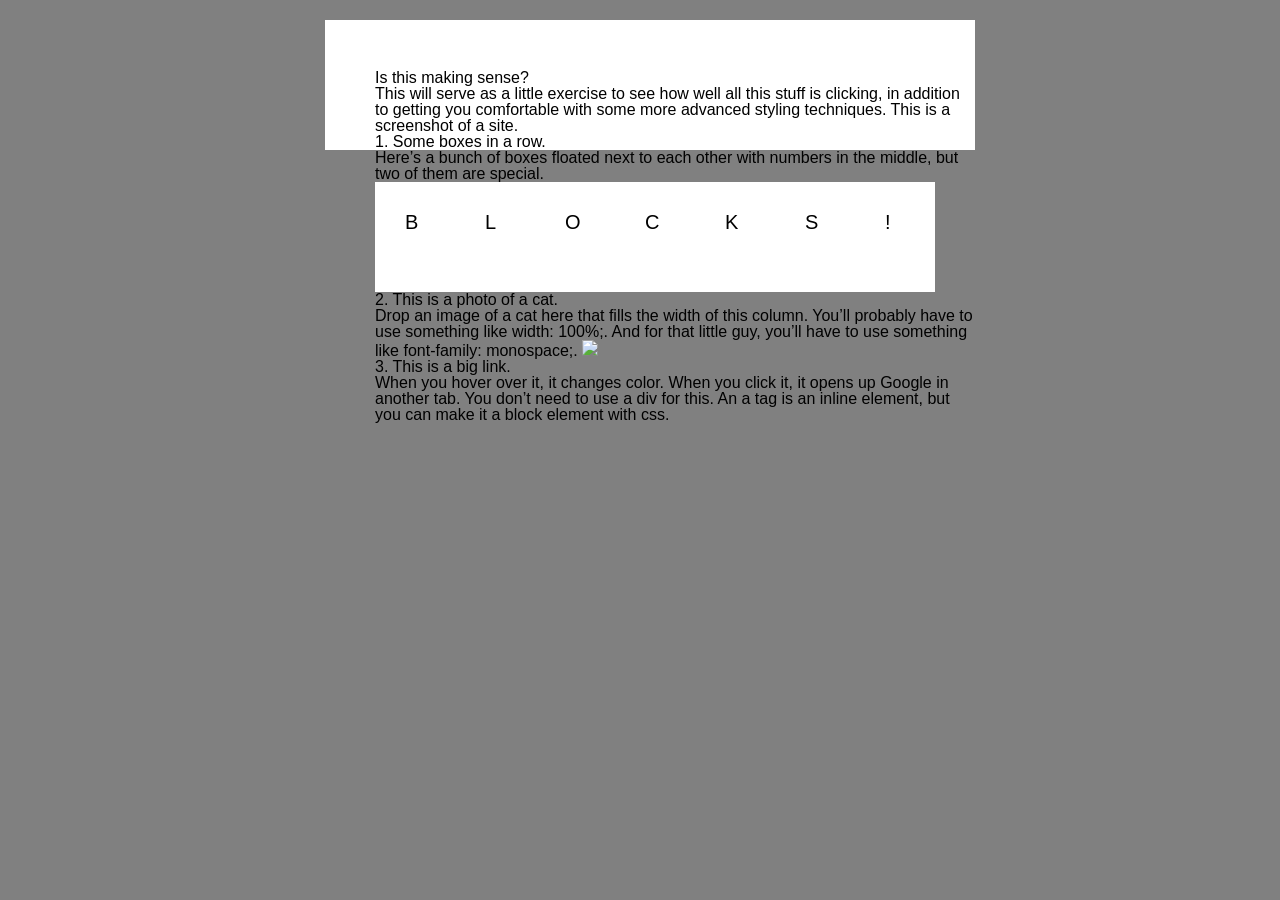
==== index.html @ 0feb5295 "deleted lesson-3 folder" ====
<!doctype html>

<html lang="en">
<head>
  <meta charset="utf-8">

  <title>The HTML5 Herald</title>
  <meta name="description" content="The HTML5 Herald">
  <meta name="author" content="SitePoint">

  <link rel="stylesheet" href="css/reset.css">
  <link rel="stylesheet" href="css/style.css">
</head>

<body>
  <div class="container">
    <div class="question">
      <h1>Is this making sense?</h1>
      <p1>This will serve as a little exercise to see how well all this stuff is clicking, in addition to getting you comfortable with some more advanced styling techniques. This is a screenshot of a site.</p1>
    </div class="question">  
    <div class="question">
      <h1>1. Some boxes in a row.<h1>
      <p>Here’s a bunch of boxes floated next to each other with numbers in the middle, but two of them are special.</p>
              <div class="box">B</div class="box">
              <div class="box special">L</div class="box special">
              <div class="box">O</div class="box">
              <div class="box">C</div class="box">
              <div class="box special">K</div class="box special">
              <div class="box">S</div class="box">
              <div class="box">!</div class="box">
    </div class="question">
    <div class="question">              
        <h1>2. This is a photo of a cat.</h1>
        <p>Drop an image of a cat here that fills the width of this column. You’ll probably have to use something like width: 100%;. And for that little guy, you’ll have to use something like font-family: monospace;.
        <img src="http://static.boredpanda.com/blog/wp-content/uploads/2015/06/pallas-cat-manul-5__880.jpg"> </p>
    </div class="question">
    <div class="question">      
        <h1>3. This is a big link.</h1>
        <p>When you hover over it, it changes color. When you click it, it opens up Google in another tab. You don’t need to use a div for this. An a tag is an inline element, but you can make it a block element with css.</p>
    </div class="question">    
  </div class="container">        <!-- The goods go here. -->
</body>
</html>
---- css/style.css ----
body {
	background-color: gray;
	padding: 20px 0px 0px 20px;
	font-family: sans-serif;
	display: block;
	margin: 0 auto 0 auto;
}
.h1 {
	font-size: 80px;
	margin: 0 auto 0 auto;
	background-color: white;

}
.box {
	width: 50px;
	height: 80px;
	margin: 0 auto 0 auto;
	background-color: white;
	padding: 30px 0px 0px 30px;
	float: left;
	font-size: 20px;
}
h1 {
	clear: both;
}
h2 {
	clear: both;
}
p {
	clear: both;
}
.container {
	width: 600px;
	height: 80px;
	padding: 50px 0px 0px 50px;
	margin: 0 auto 0 auto;
	background-color: white;

}
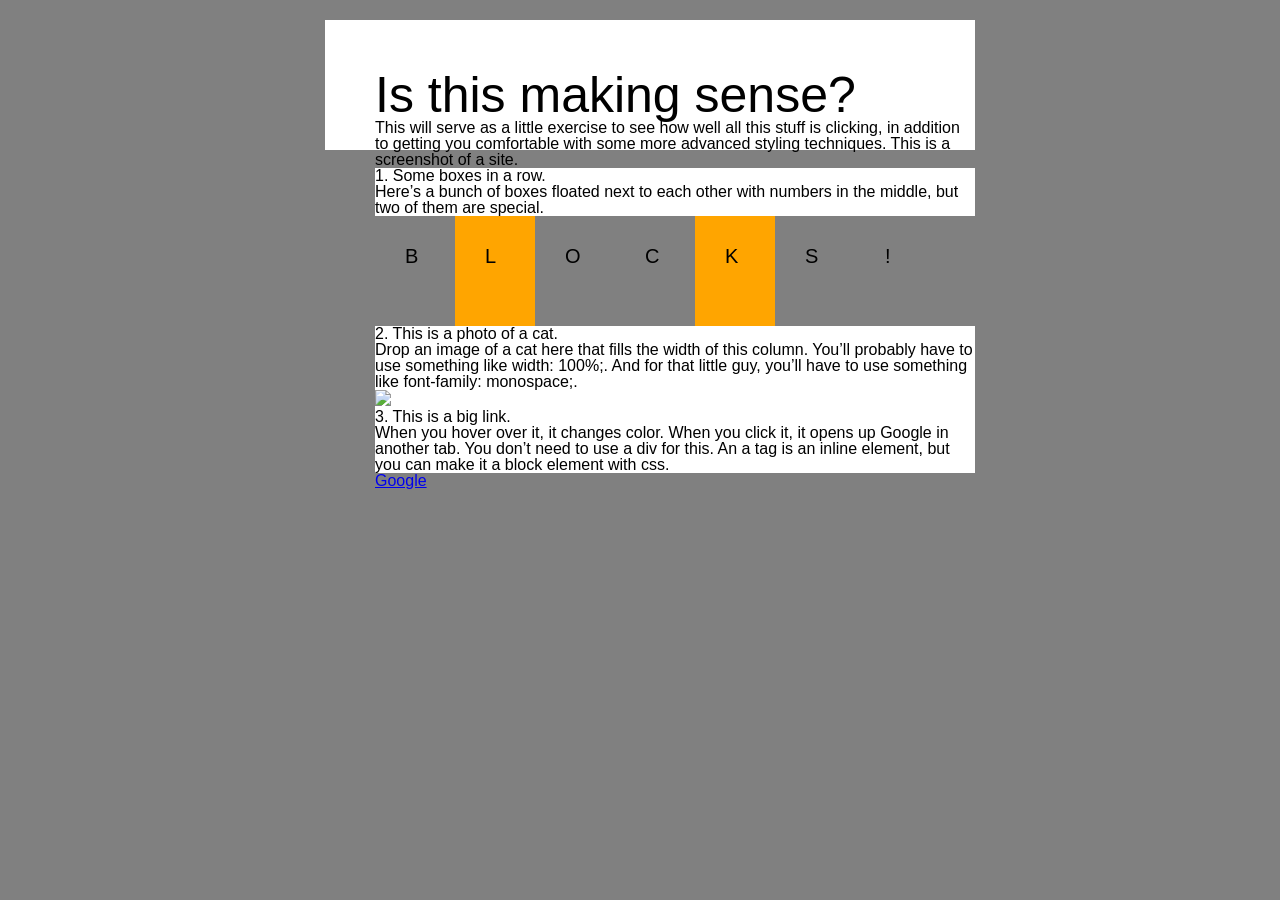
==== commit 646dd212: "adding link and changing background colors" ====
--- a/index.html
+++ b/index.html
@@ -17,27 +17,28 @@
     <div class="question">
       <h1>Is this making sense?</h1>
       <p1>This will serve as a little exercise to see how well all this stuff is clicking, in addition to getting you comfortable with some more advanced styling techniques. This is a screenshot of a site.</p1>
-    </div class="question">  
+    </div>  
     <div class="question">
-      <h1>1. Some boxes in a row.<h1>
+      <h2>1. Some boxes in a row.</h2>
       <p>Here’s a bunch of boxes floated next to each other with numbers in the middle, but two of them are special.</p>
-              <div class="box">B</div class="box">
-              <div class="box special">L</div class="box special">
-              <div class="box">O</div class="box">
-              <div class="box">C</div class="box">
-              <div class="box special">K</div class="box special">
-              <div class="box">S</div class="box">
-              <div class="box">!</div class="box">
-    </div class="question">
+              <div class="box">B</div>
+              <div class="box special">L</div>
+              <div class="box">O</div>
+              <div class="box">C</div>
+              <div class="box special">K</div>
+              <div class="box">S</div>
+              <div class="box">!</div>
+    </div>
     <div class="question">              
-        <h1>2. This is a photo of a cat.</h1>
-        <p>Drop an image of a cat here that fills the width of this column. You’ll probably have to use something like width: 100%;. And for that little guy, you’ll have to use something like font-family: monospace;.
-        <img src="http://static.boredpanda.com/blog/wp-content/uploads/2015/06/pallas-cat-manul-5__880.jpg"> </p>
-    </div class="question">
+        <h2>2. This is a photo of a cat.</h2>
+        <p>Drop an image of a cat here that fills the width of this column. You’ll probably have to use something like width: 100%;. And for that little guy, you’ll have to use something like font-family: monospace;.</p>
+        <p><img src="http://wac.450f.edgecastcdn.net/80450F/hudsonvalleycountry.com/files/2015/01/cat4.jpg"> </p>
+    </div>
     <div class="question">      
-        <h1>3. This is a big link.</h1>
+        <h2>3. This is a big link.</h2>
         <p>When you hover over it, it changes color. When you click it, it opens up Google in another tab. You don’t need to use a div for this. An a tag is an inline element, but you can make it a block element with css.</p>
-    </div class="question">    
-  </div class="container">        <!-- The goods go here. -->
+        <a href="https://www.google.com/">Google</a>
+    </div>    
+  </div>        <!-- The goods go here. -->
 </body>
 </html>
--- a/css/style.css
+++ b/css/style.css
@@ -6,8 +6,9 @@
 	display: block;
 	margin: 0 auto 0 auto;
 }
-.h1 {
-	font-size: 80px;
+h1 {
+	font-size: 50px;
+	font-style: bold;
 	margin: 0 auto 0 auto;
 	background-color: white;
 
@@ -16,19 +17,25 @@
 	width: 50px;
 	height: 80px;
 	margin: 0 auto 0 auto;
-	background-color: white;
+	background-color: gray;
 	padding: 30px 0px 0px 30px;
 	float: left;
 	font-size: 20px;
 }
-h1 {
-	clear: both;
+.special {
+	background-color: orange;
+	margin: 0 auto 0 auto;
 }
+
 h2 {
 	clear: both;
+	background-color: white;
+	margin: 0 auto 0 auto;
 }
 p {
 	clear: both;
+	background-color: white;
+	margin: 0 auto 0 auto;
 }
 .container {
 	width: 600px;
@@ -37,4 +44,4 @@
 	margin: 0 auto 0 auto;
 	background-color: white;
 
-}+}
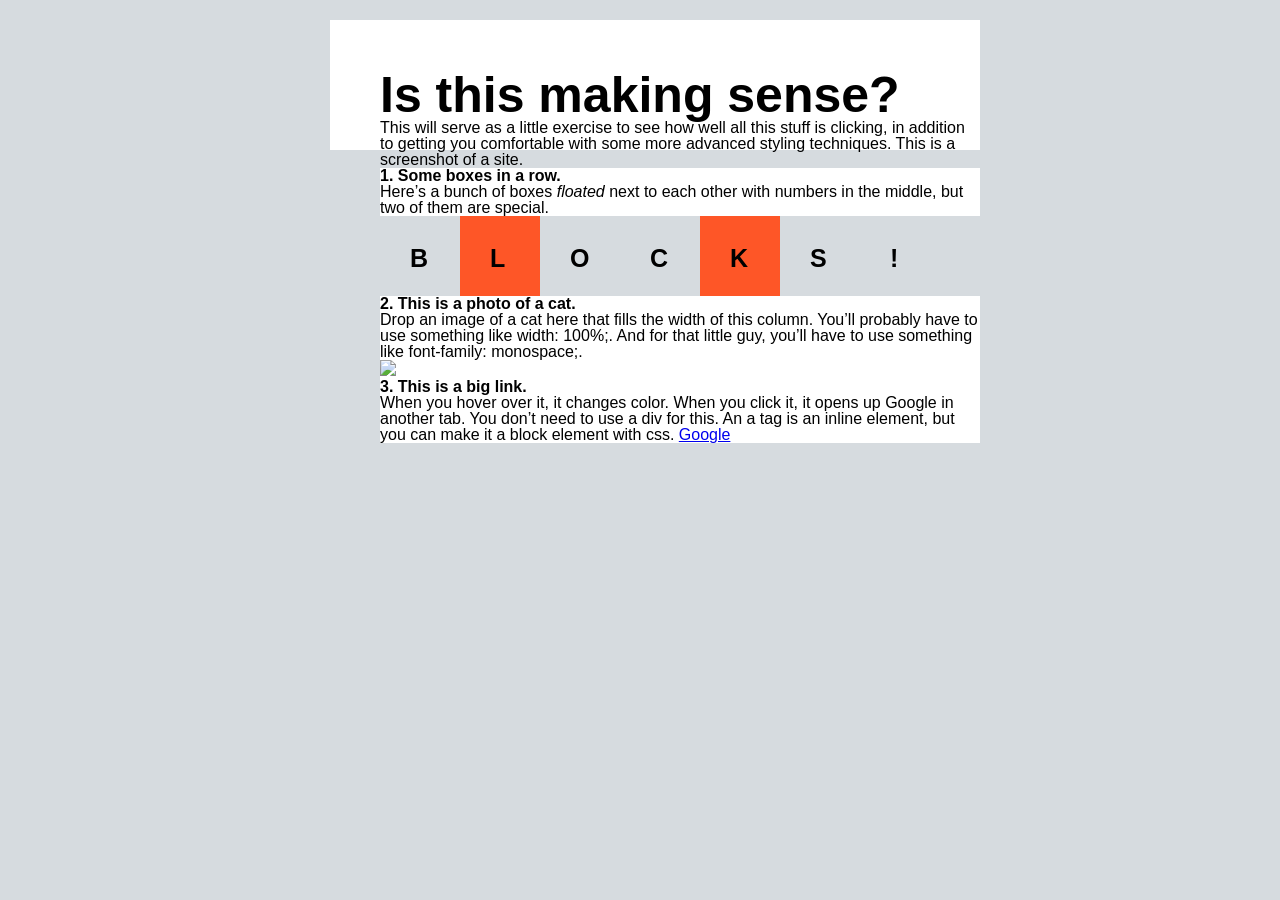
==== commit 1a6085cf: "color changes" ====
--- a/index.html
+++ b/index.html
@@ -20,7 +20,7 @@
     </div>  
     <div class="question">
       <h2>1. Some boxes in a row.</h2>
-      <p>Here’s a bunch of boxes floated next to each other with numbers in the middle, but two of them are special.</p>
+      <p>Here’s a bunch of boxes <span>floated</span> next to each other with numbers in the middle, but two of them are special.</p>
               <div class="box">B</div>
               <div class="box special">L</div>
               <div class="box">O</div>
@@ -36,8 +36,8 @@
     </div>
     <div class="question">      
         <h2>3. This is a big link.</h2>
-        <p>When you hover over it, it changes color. When you click it, it opens up Google in another tab. You don’t need to use a div for this. An a tag is an inline element, but you can make it a block element with css.</p>
-        <a href="https://www.google.com/">Google</a>
+        <p>When you hover over it, it changes color. When you click it, it opens up Google in another tab. You don’t need to use a div for this. An a tag is an inline element, but you can make it a block element with css.
+        <a href="https://www.google.com/">Google</a></p>
     </div>    
   </div>        <!-- The goods go here. -->
 </body>
--- a/css/style.css
+++ b/css/style.css
@@ -1,29 +1,35 @@
 
 body {
-	background-color: gray;
-	padding: 20px 0px 0px 20px;
+	background-color: #D6DBDF;
+	padding: 20px 0px 0px 30px;
 	font-family: sans-serif;
 	display: block;
 	margin: 0 auto 0 auto;
+
 }
 h1 {
 	font-size: 50px;
-	font-style: bold;
+	font-weight: bold;
 	margin: 0 auto 0 auto;
 	background-color: white;
+
 
 }
 .box {
 	width: 50px;
-	height: 80px;
+	height: 50px;
 	margin: 0 auto 0 auto;
-	background-color: gray;
+	background-color: #D6DBDF;
 	padding: 30px 0px 0px 30px;
 	float: left;
-	font-size: 20px;
+	font-size: 25px;
+	font-weight: bold;
+	border-bottom-color: #808C8C;
+
+
 }
 .special {
-	background-color: orange;
+	background-color: #FE5627;
 	margin: 0 auto 0 auto;
 }
 
@@ -31,6 +37,7 @@
 	clear: both;
 	background-color: white;
 	margin: 0 auto 0 auto;
+	font-weight: bold;
 }
 p {
 	clear: both;
@@ -45,3 +52,10 @@
 	background-color: white;
 
 }
+span {
+	font-style: italic;
+}
+a {
+	background-color:white;
+
+}
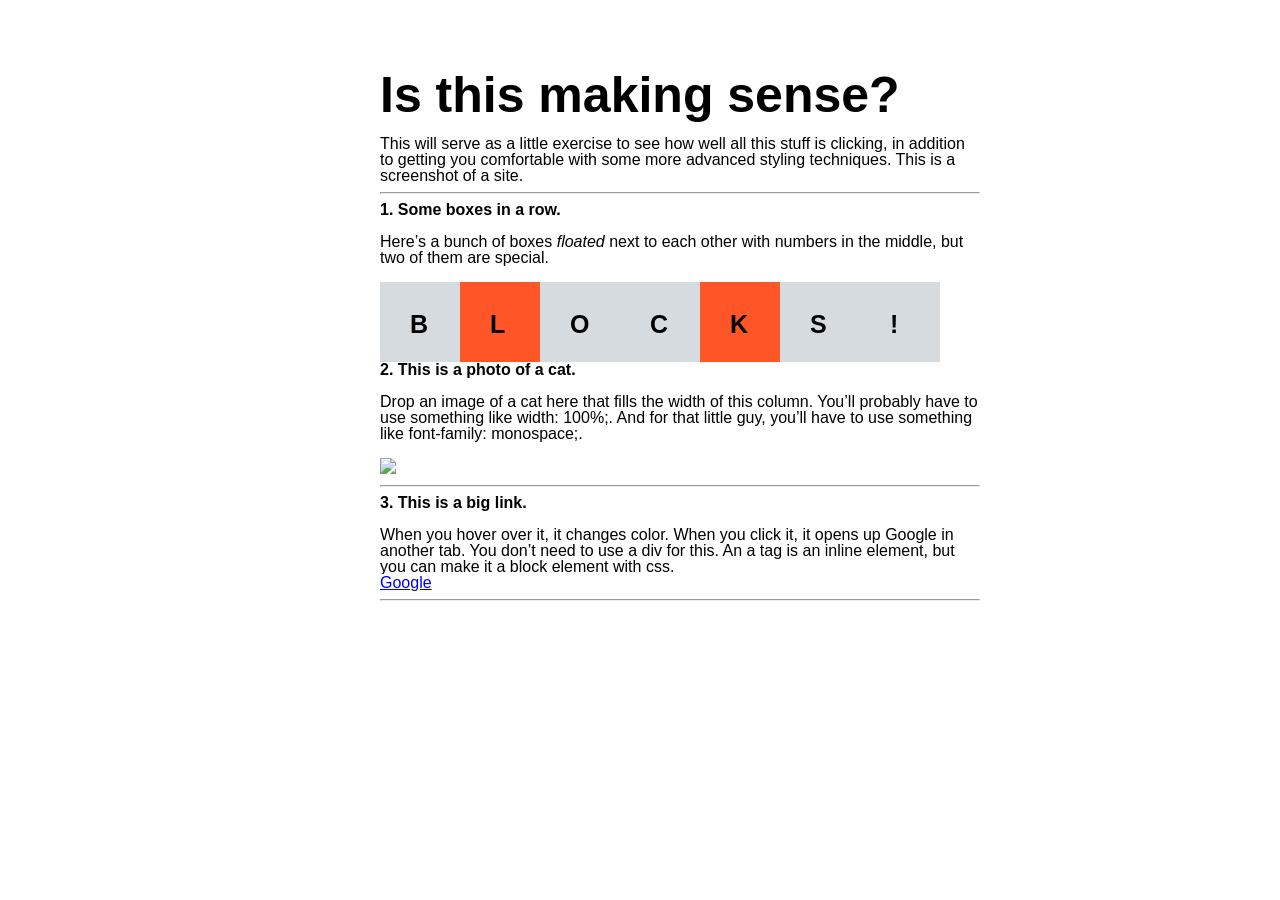
==== commit f452ab7f: "final attemp" ====
--- a/index.html
+++ b/index.html
@@ -16,11 +16,15 @@
   <div class="container">
     <div class="question">
       <h1>Is this making sense?</h1>
+      <br>
       <p1>This will serve as a little exercise to see how well all this stuff is clicking, in addition to getting you comfortable with some more advanced styling techniques. This is a screenshot of a site.</p1>
     </div>  
+    <hr>
     <div class="question">
       <h2>1. Some boxes in a row.</h2>
+      <br>
       <p>Here’s a bunch of boxes <span>floated</span> next to each other with numbers in the middle, but two of them are special.</p>
+      <br>
               <div class="box">B</div>
               <div class="box special">L</div>
               <div class="box">O</div>
@@ -28,16 +32,24 @@
               <div class="box special">K</div>
               <div class="box">S</div>
               <div class="box">!</div>
+      <div style="clear: both;"></div>
+
     </div>
     <div class="question">              
         <h2>2. This is a photo of a cat.</h2>
+        <br>
+      
         <p>Drop an image of a cat here that fills the width of this column. You’ll probably have to use something like width: 100%;. And for that little guy, you’ll have to use something like font-family: monospace;.</p>
+        <br>
         <p><img src="http://wac.450f.edgecastcdn.net/80450F/hudsonvalleycountry.com/files/2015/01/cat4.jpg"> </p>
+    <hr>
     </div>
     <div class="question">      
         <h2>3. This is a big link.</h2>
-        <p>When you hover over it, it changes color. When you click it, it opens up Google in another tab. You don’t need to use a div for this. An a tag is an inline element, but you can make it a block element with css.
-        <a href="https://www.google.com/">Google</a></p>
+        <br>
+        <p>When you hover over it, it changes color. When you click it, it opens up Google in another tab. You don’t need to use a div for this. An a tag is an inline element, but you can make it a block element with css.</p>
+        <p><a href="https://www.google.com/">Google</a></p>
+    <hr>
     </div>    
   </div>        <!-- The goods go here. -->
 </body>
--- a/css/style.css
+++ b/css/style.css
@@ -1,10 +1,11 @@
 
 body {
-	background-color: #D6DBDF;
+	background-color: white;
 	padding: 20px 0px 0px 30px;
 	font-family: sans-serif;
 	display: block;
 	margin: 0 auto 0 auto;
+
 
 }
 h1 {
@@ -24,10 +25,11 @@
 	float: left;
 	font-size: 25px;
 	font-weight: bold;
-	border-bottom-color: #808C8C;
+}
+.question {
+	clear: both;
+}
 
-
-}
 .special {
 	background-color: #FE5627;
 	margin: 0 auto 0 auto;
@@ -59,3 +61,7 @@
 	background-color:white;
 
 }
+br {
+	background-color: white;
+}
+
